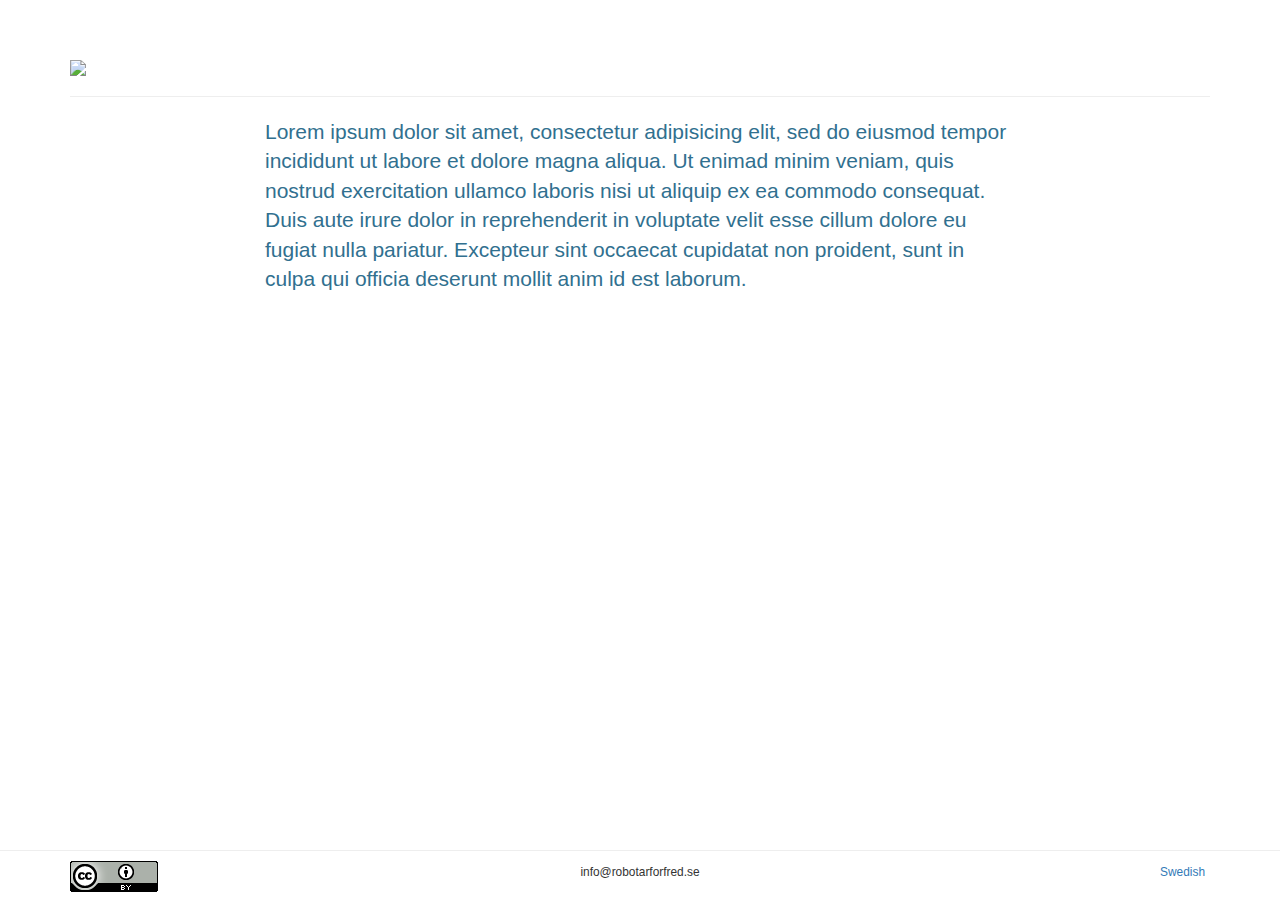
==== index.en.html @ 38c673a1 "Page template" ====
<!DOCTYPE html>
<html lang="en"><head>
<meta http-equiv="content-type" content="text/html; charset=UTF-8">
    <meta charset="utf-8">
    <meta http-equiv="X-UA-Compatible" content="IE=edge">
    <meta name="viewport" content="width=device-width, initial-scale=1.0">

    <title>Robots For Peace</title>

    <link rel="stylesheet" href="https://netdna.bootstrapcdn.com/bootstrap/3.0.3/css/bootstrap.min.css">
    <link rel="stylesheet" href="robotarforfred.css">

  </head>

  <body>

    <!-- Wrap all page content here -->
    <div id="wrap">

      <!-- Begin page content -->
      <div class="container">
        <div class="row">
          <div class="col-md-12">
            <center><img class="img-responsive" src="logo.png" /></center>
          </div>
        </div>

        <hr />

        <div class="row">
          <div class="col-md-offset-2 col-md-8">
            <p class="text-info lead">
              Lorem ipsum dolor sit amet, consectetur adipisicing
              elit, sed do eiusmod tempor incididunt ut labore et
              dolore magna aliqua. Ut enimad minim veniam, quis
              nostrud exercitation ullamco laboris nisi ut aliquip ex
              ea commodo consequat. Duis aute irure dolor in
              reprehenderit in voluptate velit esse cillum dolore eu
              fugiat nulla pariatur. Excepteur sint occaecat cupidatat
              non proident, sunt in culpa qui officia deserunt mollit
              anim id est laborum.
            </p>
          </div>
        </div>
      </div>
    </div>

    <!-- Page footer -->
    <div id="footer">
      <div class="container">
        <div class="row">
          <div class="col-xs-4">
            <a href="https://creativecommons.org/licenses/by/4.0/"><img src="cc-by.png" /></a>
          </div>
          <div class="col-xs-4 text-center">
            <small>info@robotarforfred.se</small>
          </div>
          <div class="col-xs-4 text-right">
            <ul class="list-inline">
              <li><a href="index.html"><small>Swedish</small></a></li>
            </ul>
          </div>
        </div>
      </div>
    </div>

</body></html>
---- robotarforfred.css ----
html,
body {
  height: 100%;
}

/* Page wrapper to fit it under the navbar and push footer down */
#wrap {
    min-height: 100%;
    height: auto;
    /* Negative indent footer by its height */
    margin: 0 auto -50px;
    /* Pad top for nav bar and bottom for footer */
    padding: 60px 0 40px;
}

#footer {
    padding: 10px;
    border-top:solid 1px #eee;
    height: 50px;
}
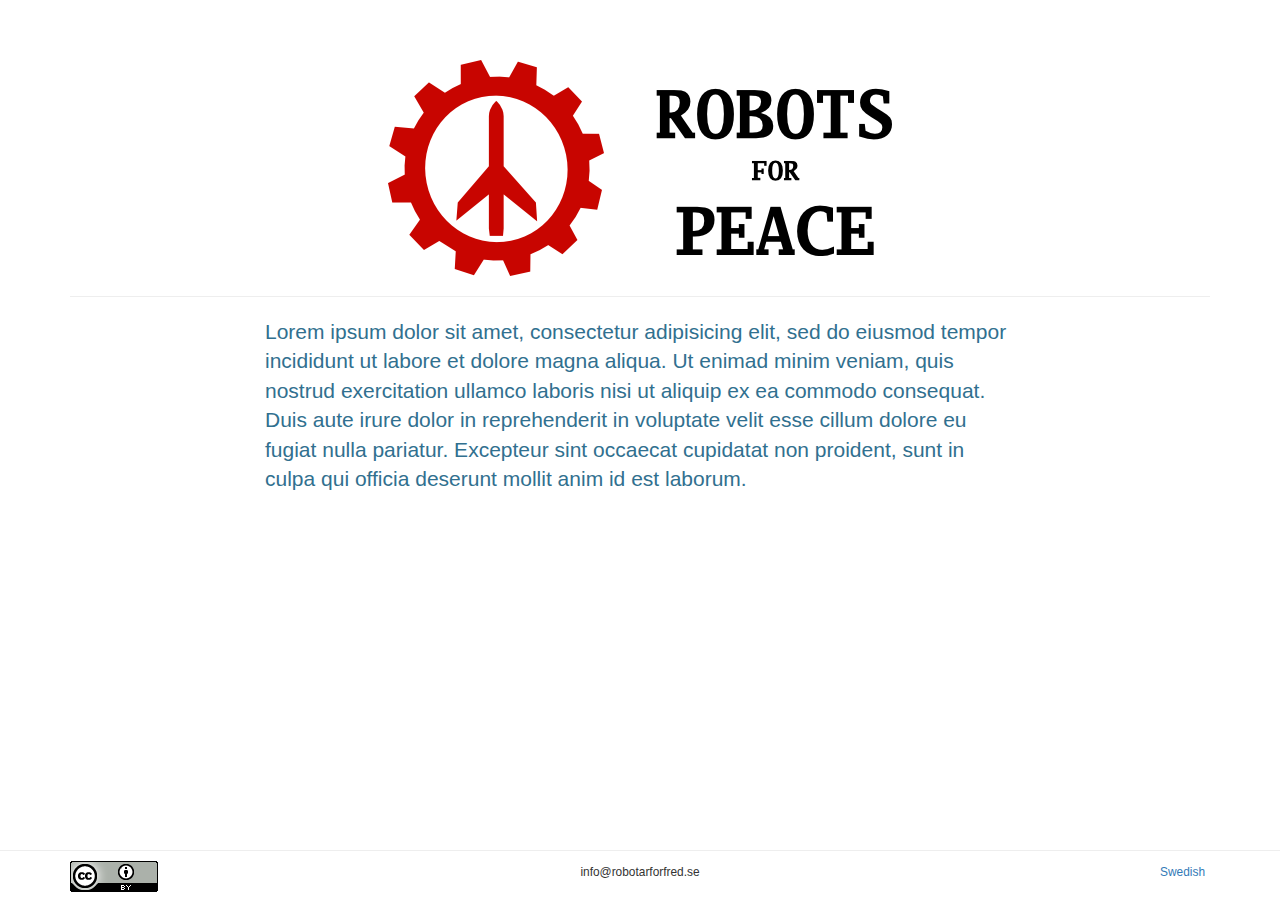
==== commit 0ef2fce7: "Added logo" ====
--- a/index.en.html
+++ b/index.en.html
@@ -21,7 +21,7 @@
       <div class="container">
         <div class="row">
           <div class="col-md-12">
-            <center><img class="img-responsive" src="logo.png" /></center>
+            <center><img class="img-responsive" src="logo.en.png" /></center>
           </div>
         </div>
 
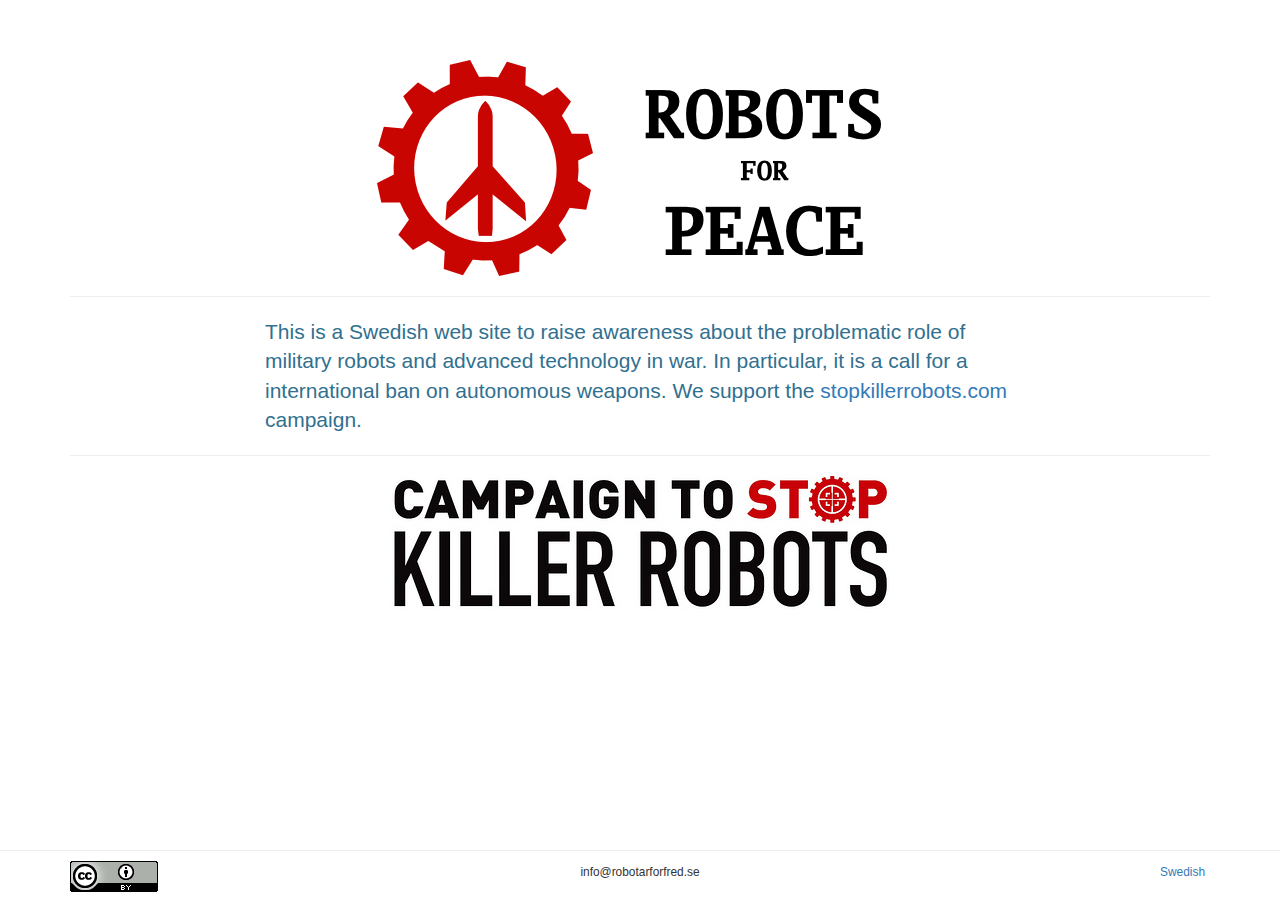
==== commit 2b9f6293: "Info on the english site" ====
--- a/index.en.html
+++ b/index.en.html
@@ -29,17 +29,26 @@
 
         <div class="row">
           <div class="col-md-offset-2 col-md-8">
-            <p class="text-info lead">
-              Lorem ipsum dolor sit amet, consectetur adipisicing
-              elit, sed do eiusmod tempor incididunt ut labore et
-              dolore magna aliqua. Ut enimad minim veniam, quis
-              nostrud exercitation ullamco laboris nisi ut aliquip ex
-              ea commodo consequat. Duis aute irure dolor in
-              reprehenderit in voluptate velit esse cillum dolore eu
-              fugiat nulla pariatur. Excepteur sint occaecat cupidatat
-              non proident, sunt in culpa qui officia deserunt mollit
-              anim id est laborum.
-            </p>
+            <span class="text-info lead">
+              This is a Swedish web site to raise awareness about the
+              problematic role of military robots and advanced
+              technology in war. In particular, it is a call for a
+              international ban on autonomous weapons. We support the
+              <a href="http://www.stopkillerrobots.org/">stopkillerrobots.com</a>
+              campaign.
+            </span>
+          </div>
+        </div>
+
+        <hr />
+
+        <div class="row">
+          <div class="col-md-offset-2 col-md-8">
+            <center>
+              <a href="http://www.stopkillerrobots.org/">
+                <img class="img-responsive" src="skr_banner.jpg" />
+              </a>
+            </center>
           </div>
         </div>
       </div>
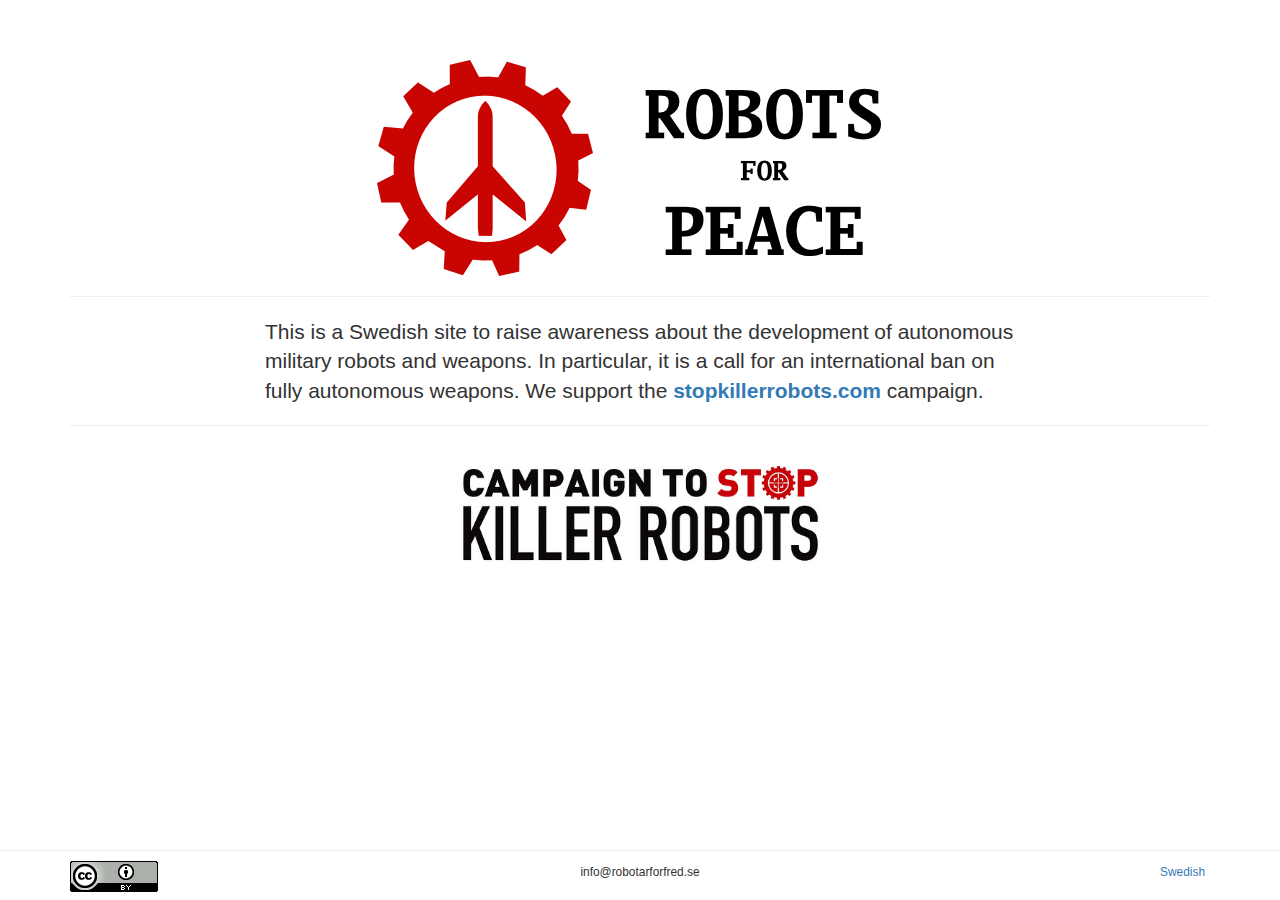
==== commit c55302bb: "Updated english wording" ====
--- a/index.en.html
+++ b/index.en.html
@@ -29,21 +29,21 @@
 
         <div class="row">
           <div class="col-md-offset-2 col-md-8">
-            <span class="text-info lead">
-              This is a Swedish web site to raise awareness about the
-              problematic role of military robots and advanced
-              technology in war. In particular, it is a call for a
-              international ban on autonomous weapons. We support the
-              <a href="http://www.stopkillerrobots.org/">stopkillerrobots.com</a>
+            <span class="lead">
+              This is a Swedish site to raise awareness about the
+              development of autonomous military robots and weapons.
+              In particular, it is a call for an international ban on
+              fully autonomous weapons. We support the
+              <a href="http://www.stopkillerrobots.org/"><strong>stopkillerrobots.com</strong></a>
               campaign.
             </span>
           </div>
         </div>
 
-        <hr />
+        <hr /><br />
 
         <div class="row">
-          <div class="col-md-offset-2 col-md-8">
+          <div class="col-md-offset-4 col-md-4">
             <center>
               <a href="http://www.stopkillerrobots.org/">
                 <img class="img-responsive" src="skr_banner.jpg" />
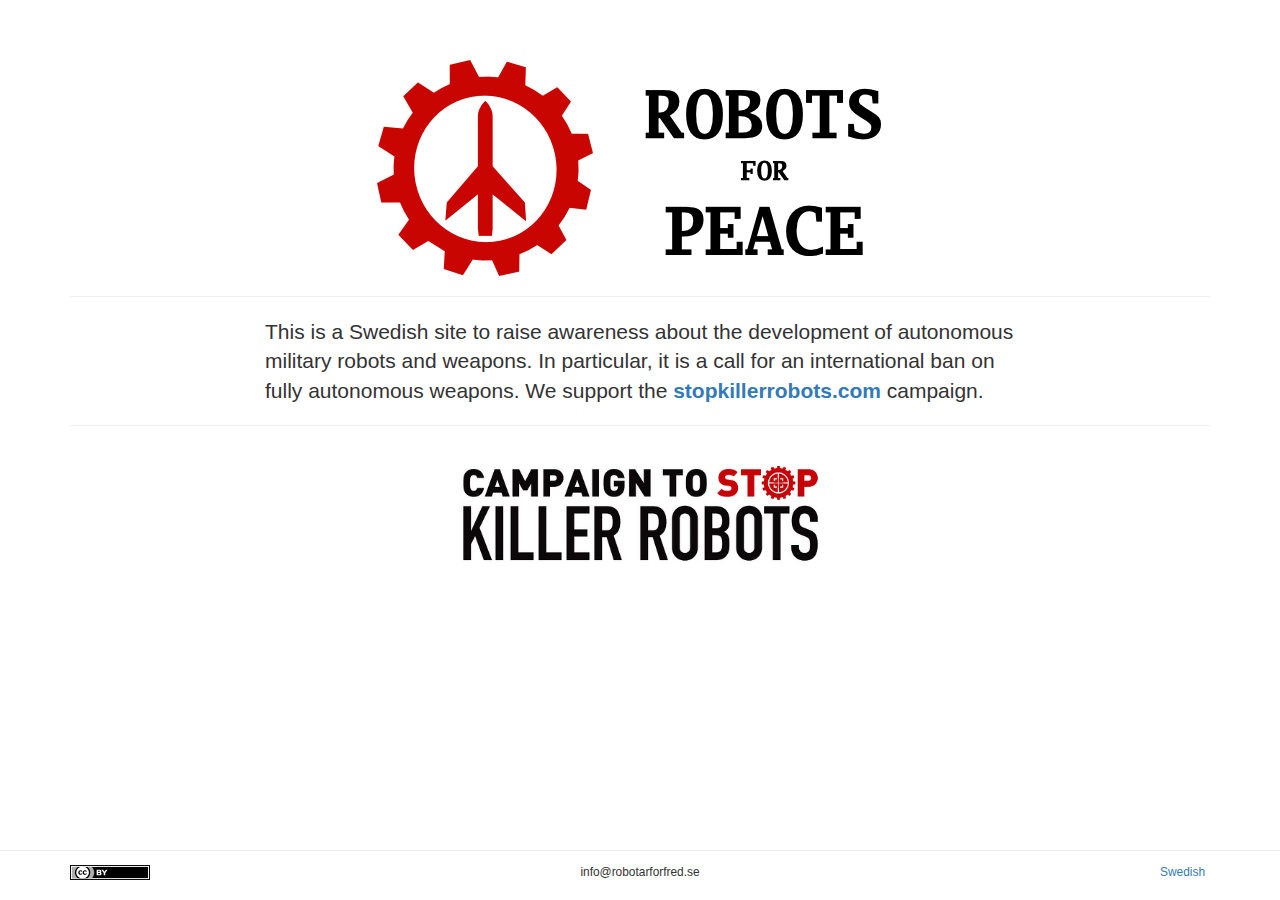
==== commit 969ed5ec: "Use smaller cc-by logo" ====
--- a/index.en.html
+++ b/index.en.html
@@ -59,7 +59,7 @@
       <div class="container">
         <div class="row">
           <div class="col-xs-4">
-            <a href="https://creativecommons.org/licenses/by/4.0/"><img src="cc-by.png" /></a>
+            <a href="https://creativecommons.org/licenses/by/4.0/"><img src="cc-by.svg" /></a>
           </div>
           <div class="col-xs-4 text-center">
             <small>info@robotarforfred.se</small>
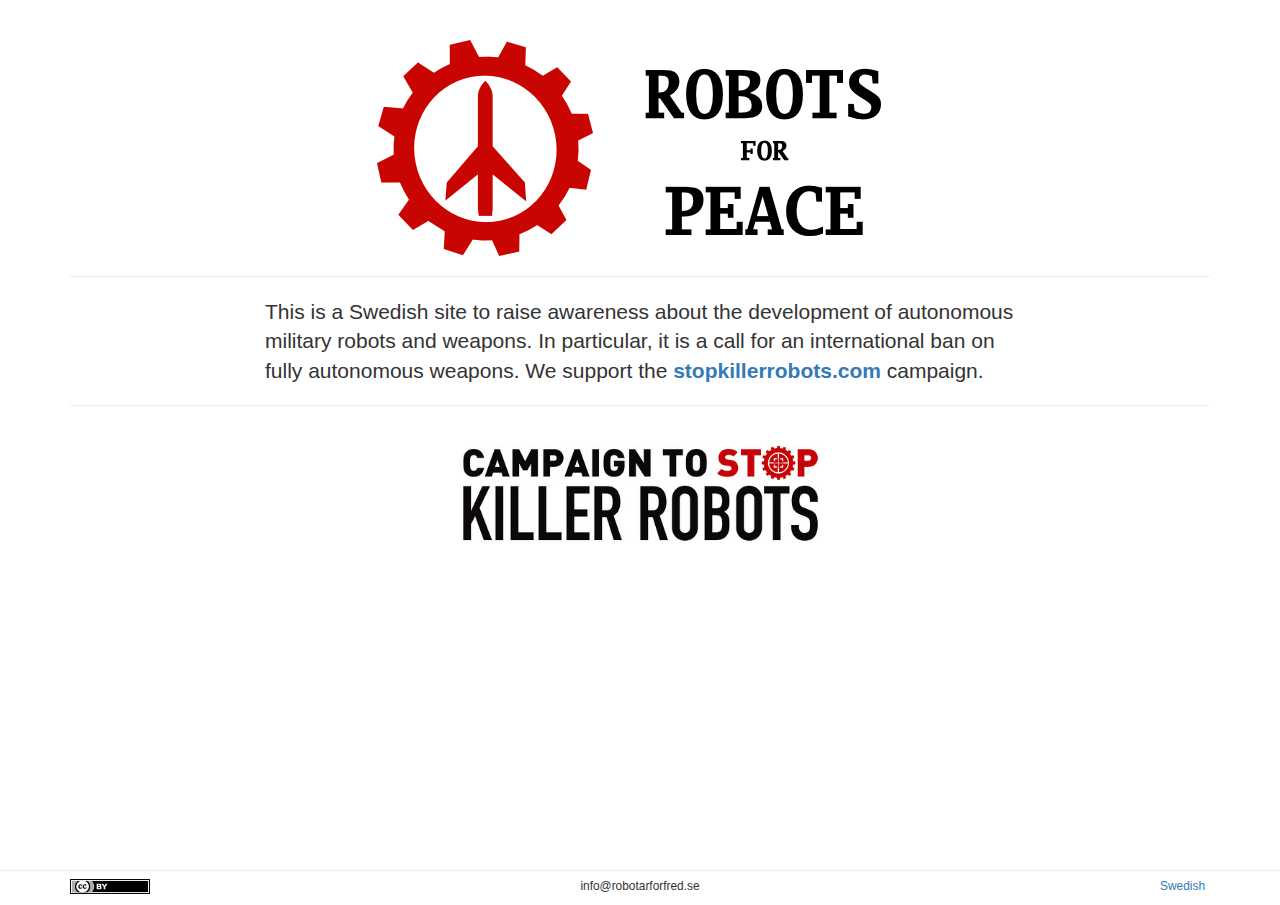
==== commit 6c791b1a: "Added some more space at the bottom" ====
--- a/index.en.html
+++ b/index.en.html
@@ -52,6 +52,7 @@
           </div>
         </div>
       </div>
+      <br />
     </div>
 
     <!-- Page footer -->
--- a/robotarforfred.css
+++ b/robotarforfred.css
@@ -8,13 +8,13 @@
     min-height: 100%;
     height: auto;
     /* Negative indent footer by its height */
-    margin: 0 auto -50px;
-    /* Pad top for nav bar and bottom for footer */
-    padding: 60px 0 40px;
+    margin: 0 auto -30px;
+    /* Pad top for looks and bottom for footer */
+    padding: 40px 0 20px;
 }
 
 #footer {
-    padding: 10px;
+    padding: 4px;
     border-top:solid 1px #eee;
-    height: 50px;
+    height: 30px;
 }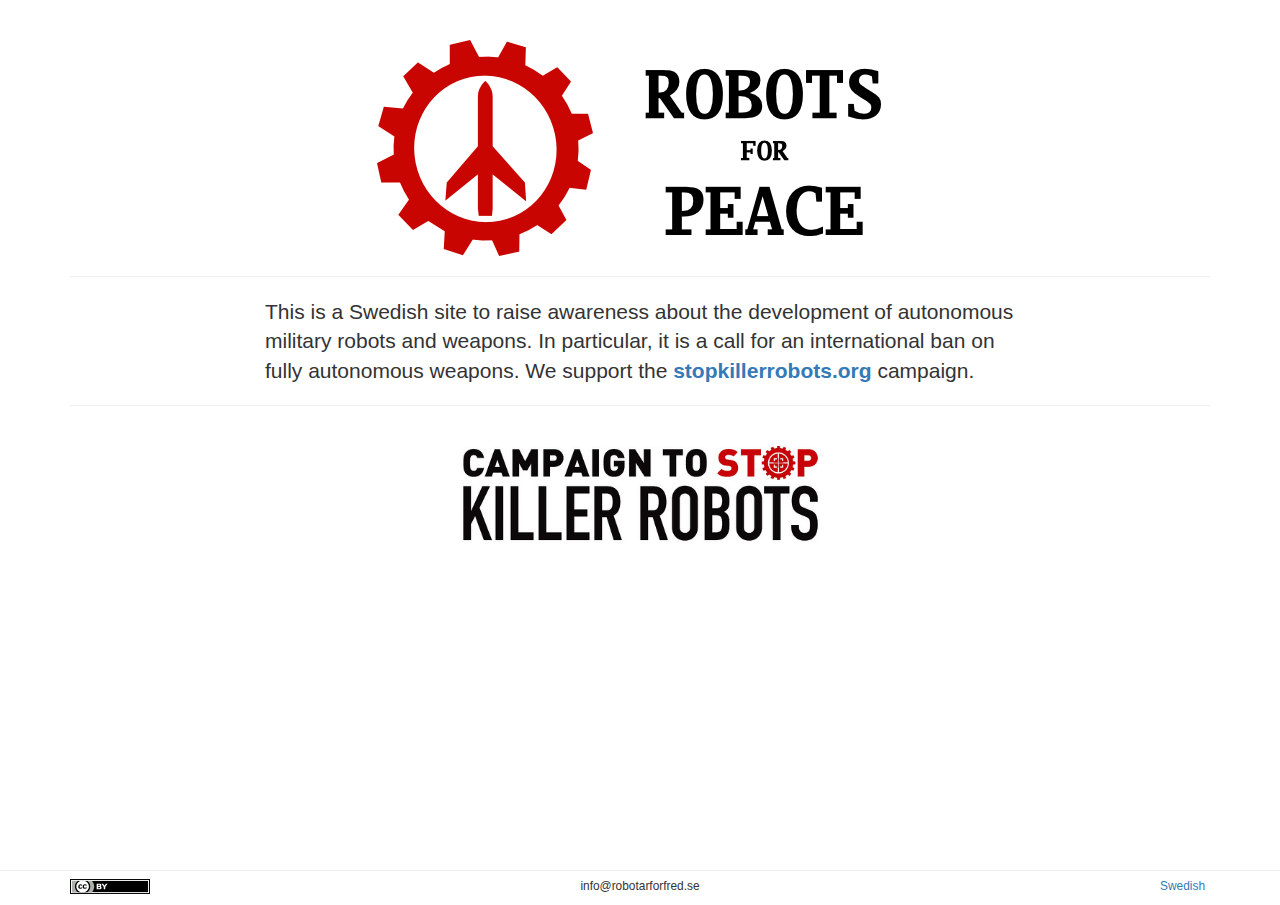
==== commit 837591e7: ".com -> .org" ====
--- a/index.en.html
+++ b/index.en.html
@@ -34,7 +34,7 @@
               development of autonomous military robots and weapons.
               In particular, it is a call for an international ban on
               fully autonomous weapons. We support the
-              <a href="http://www.stopkillerrobots.org/"><strong>stopkillerrobots.com</strong></a>
+              <a href="http://www.stopkillerrobots.org/"><strong>stopkillerrobots.org</strong></a>
               campaign.
             </span>
           </div>
